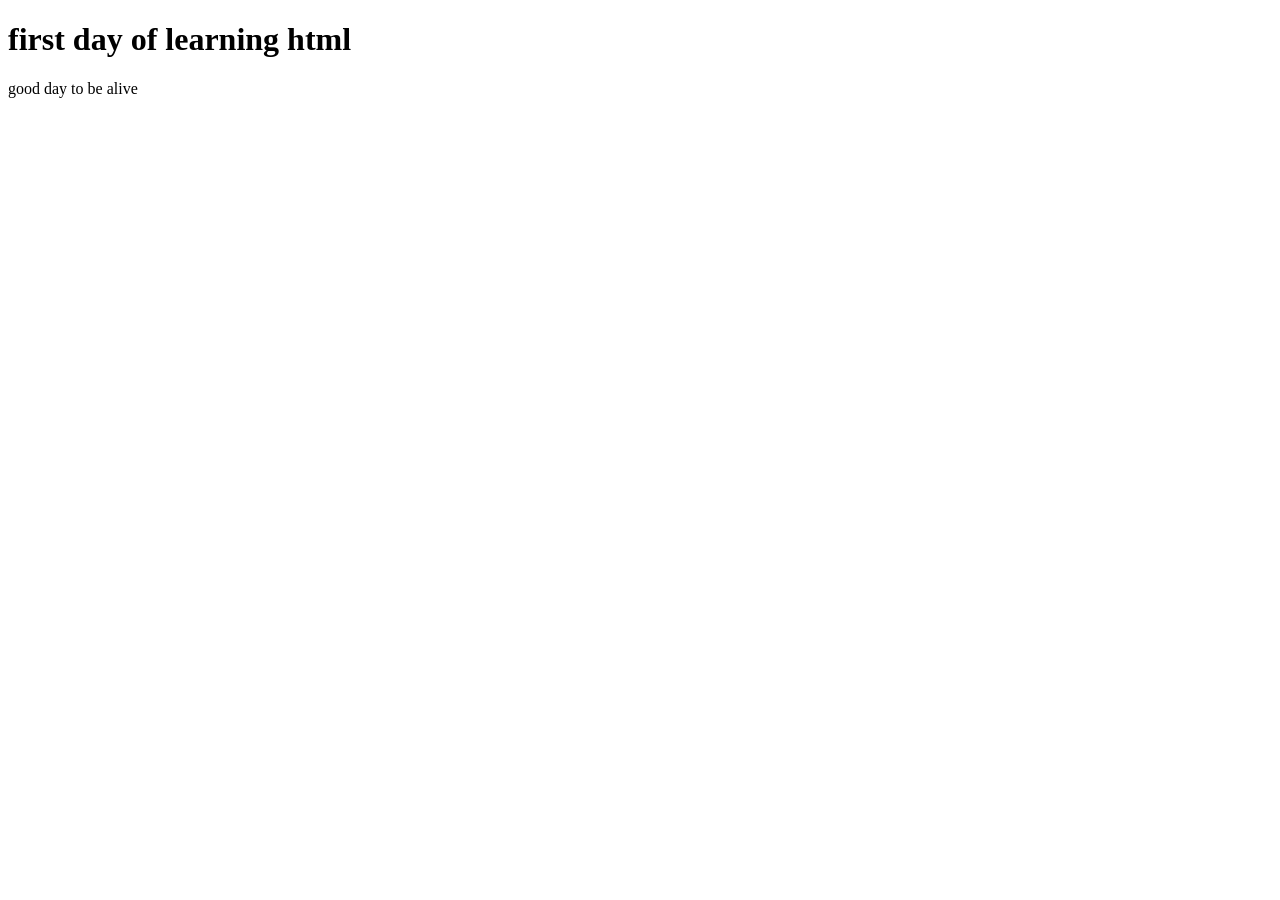
==== html-boilerpoint/index.html @ cadefcf6 "sjjjjjjjjjjo" ====
<!DOCTYPE html>
<html lang="en">
  <head>
    <meta charset="UTF-8">
    <title>my site</title>
  </head>
  <body>
    <h1>first day of learning html</h1>
    <p>good day to be alive</p>
  </body>
</html>
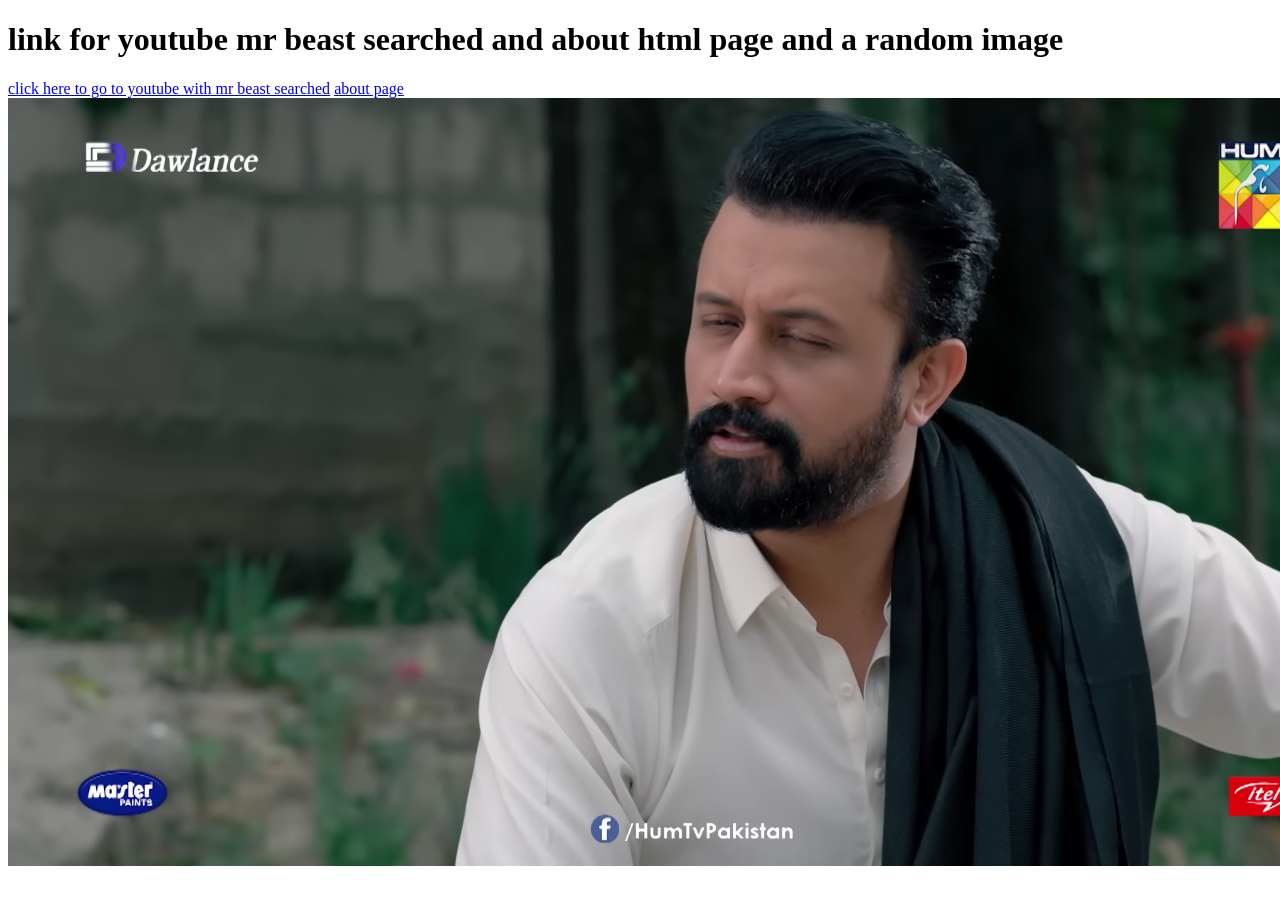
==== commit a8198961: "html done" ====
--- a/html-boilerpoint/index.html
+++ b/html-boilerpoint/index.html
@@ -1,11 +1,16 @@
 <!DOCTYPE html>
 <html lang="en">
+
   <head>
     <meta charset="UTF-8">
-    <title>my site</title>
+    <title>link</title>
   </head>
+
   <body>
-    <h1>first day of learning html</h1>
-    <p>good day to be alive</p>
+    <h1>link for youtube mr beast searched and about html page and a random image</h1>
+    <a href="https://www.youtube.com/results?search_query=mr+beast" target="_blank" rel="noreferrer">click here to go to youtube with mr beast searched</a>
+    <a href="./about.html" target="_blank" rel="noreferrer">about page</a>
+    <img src="./images/random.png" alt="a man in shalwar kameez" width="1366" height="768">
   </body>
-</html>+
+</html>
